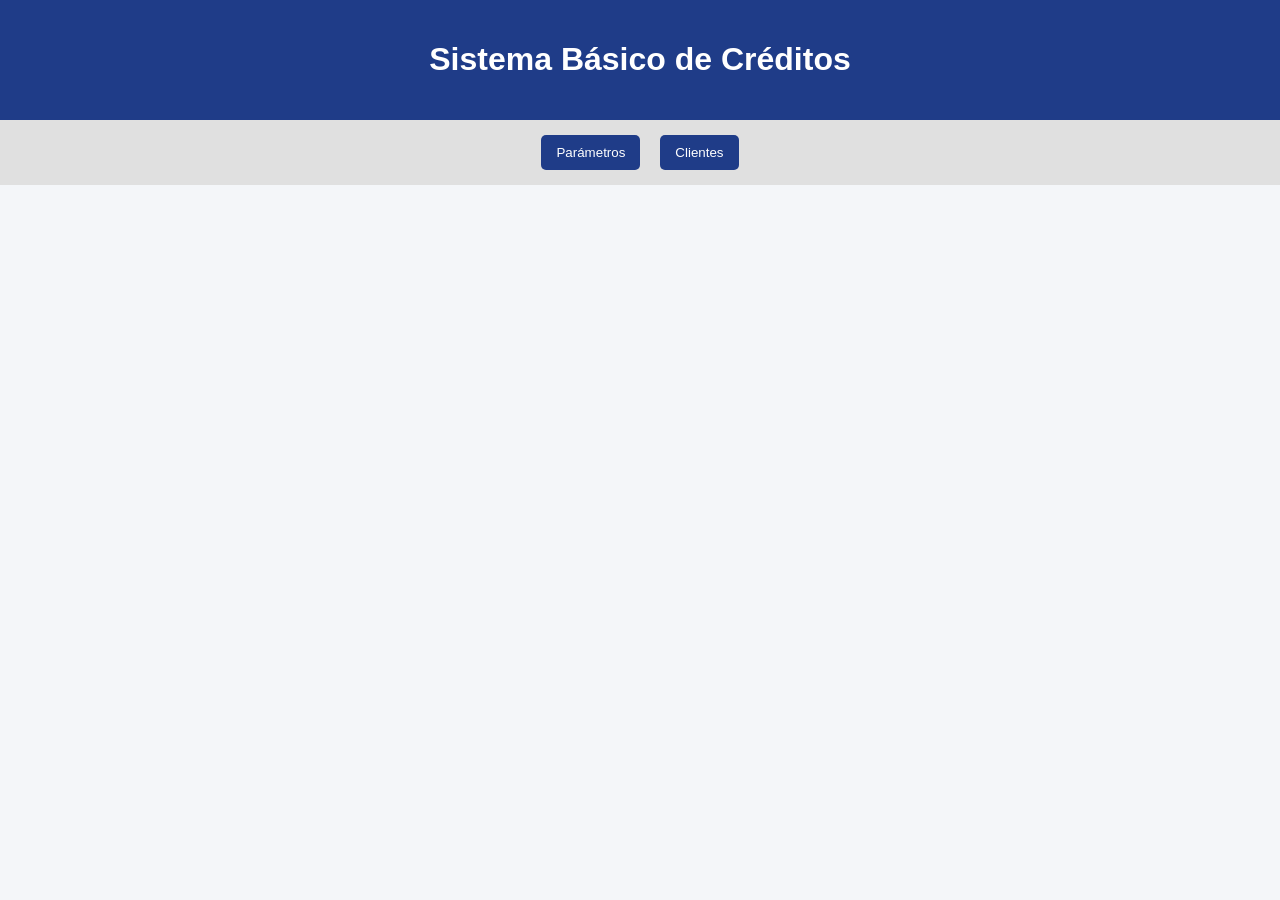
==== simulador_completo.html @ 38c11f80 "Agregamos la configuracion de la tasa %" ====
<!DOCTYPE html>
<html lang="es">
<head>
  <meta charset="UTF-8">
  <title>Sistema de Créditos</title>
</head>
<body>

<header>
  <h1>Sistema Básico de Créditos</h1>
   <link rel="stylesheet" href="simulador_completo.css">
</header>

<nav>
  <button onclick="mostrarSeccion('parametros')">Parámetros</button>
  <button onclick="mostrarSeccion('clientes')">Clientes</button>
</nav>

<section id="parametros">
  <h2>Configurar Parámetros</h2>

  <label>Tasa de interés:</label>
  <input type="number" id="tasaInteres" min="10" max="20" value="15">
  <span>%</span>

  <br>
  <button onclick="guardarTasa()">Guardar tasa</button>

  <p id="mensajeTasa"></p>
</section>

<section id="clientes">
  <h2>Registro de Clientes</h2>

  <input type="text" >
  <input type="text" >
  <input type="text" >
  <input type="number" >
  <input type="number" >

  <br>

  <button >Guardar cliente</button>
  <button >Limpiar</button>

  <table>
    <thead>
      <tr>
        <th>Cédula</th>
        <th>Nombre</th>
        <th>Apellido</th>
        <th>Ingresos</th>
        <th>Egresos</th>
        <th>Acciones</th>
      </tr>
    </thead>
    <tbody id="tablaClientes">
       <tr>
          <td>1712345678</td>
          <td>Juan</td>
          <td>Pérez</td>
          <td>1200</td>
          <td>500</td>
          <td>
            <button>Actualizar</button>
            <button>Eliminar</button>
          </td>
        </tr>
        <tr>
          <td>1723456789</td>
          <td>María</td>
          <td>Gómez</td>
          <td>1500</td>
          <td>600</td>
          <td>
            <button>Actualizar</button>
            <button>Eliminar</button>
          </td>
        </tr>
        <tr>
          <td>1734567890</td>
          <td>Carlos</td>
          <td>Ramírez</td>
          <td>900</td>
          <td>350</td>
          <td>
            <button>Actualizar</button>
            <button>Eliminar</button>
          </td>
        </tr>
    </tbody>
  </table>
</section>



<script src="simulador_completo.js"></script>
<script src="utilitarios.js"></script>
</body>
</html>
---- simulador_completo.css ----
body {
      font-family: Arial, sans-serif;
      background: #f4f6f9;
      margin: 0;
      padding: 0;
    }

    header {
      background: #1f3c88;
      color: white;
      padding: 20px;
      text-align: center;
    }

    nav {
      display: flex;
      justify-content: center;
      background: #e0e0e0;
      padding: 10px;
      gap: 10px;
      flex-wrap: wrap;
    }

    nav button {
      padding: 10px 15px;
      border: none;
      background: #1f3c88;
      color: white;
      cursor: pointer;
      border-radius: 5px;
    }

    nav button:hover {
      background: #14275c;
    }

    section {
      display: none;
      padding: 20px;
      max-width: 1000px;
      margin: auto;
      background: white;
      margin-top: 20px;
      border-radius: 8px;
    }

    section.activa {
      display: block;
    }

    input, select {
      padding: 8px;
      margin: 5px;
      width: 220px;
    }

    button {
      padding: 8px 12px;
      margin: 5px;
      cursor: pointer;
    }

    table {
      width: 100%;
      border-collapse: collapse;
      margin-top: 15px;
    }

    th, td {
      border: 1px solid #ccc;
      padding: 8px;
      text-align: center;
    }

    th {
      background: #1f3c88;
      color: white;
    }

    .aprobado {
      background: #d4edda;
      color: #155724;
      padding: 15px;
      border-radius: 5px;
      font-weight: bold;
      margin-top: 15px;
    }

    .rechazado {
      background: #f8d7da;
      color: #721c24;
      padding: 15px;
      border-radius: 5px;
      font-weight: bold;
      margin-top: 15px;
    }

    .card {
      background: #f1f1f1;
      padding: 15px;
      border-radius: 5px;
      margin-top: 10px;
    }
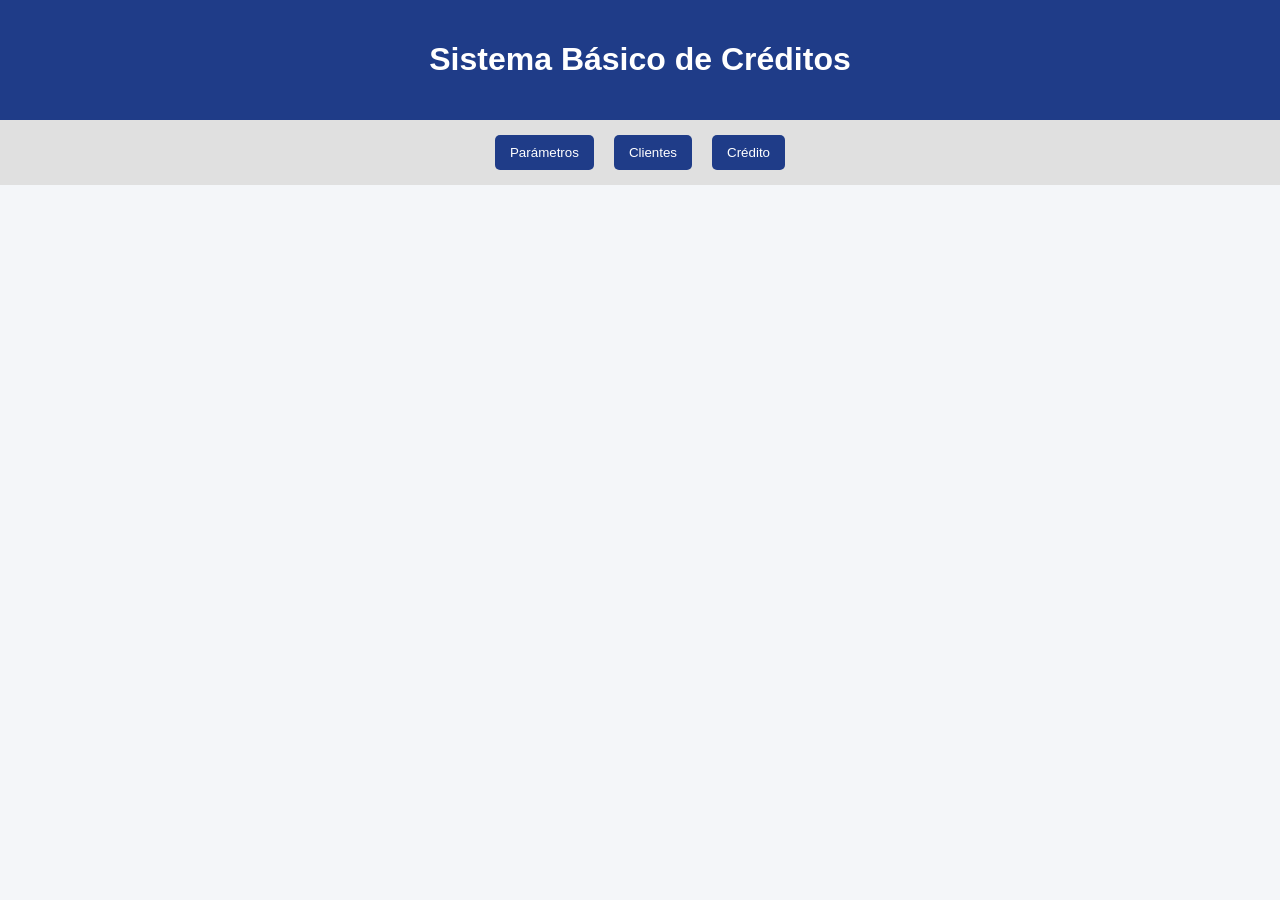
==== commit eaa3973f: "Se agrego el apartado de credito con todas sus funciones" ====
--- a/simulador_completo.html
+++ b/simulador_completo.html
@@ -14,6 +14,8 @@
 <nav>
   <button onclick="mostrarSeccion('parametros')">Parámetros</button>
   <button onclick="mostrarSeccion('clientes')">Clientes</button>
+  <button onclick="mostrarSeccion('credito')">Crédito</button>
+
 </nav>
 
 <section id="parametros">
@@ -29,19 +31,41 @@
   <p id="mensajeTasa"></p>
 </section>
 
+<section id="credito">
+  <h2>Solicitar Crédito</h2>
+
+  <input type="text" id="buscarCedulaCredito" placeholder="Ingrese cédula">
+  <button onclick="buscarClienteCredito()">Buscar cliente</button>
+
+  <div id="datosClienteCredito" class="card"></div>
+
+  <input type="number" id="montoCredito" placeholder="Monto del crédito">
+  <input type="number" id="plazoCredito" placeholder="Plazo (meses)">
+
+  <br>
+
+  <button onclick="calcularCredito()">Calcular crédito</button>
+
+  <div id="resultadoCredito"></div>
+
+  <button id="btnSolicitarCredito" onclick="solicitarCredito()" disabled>
+    Solicitar crédito
+  </button>
+</section>
+
 <section id="clientes">
   <h2>Registro de Clientes</h2>
 
-  <input type="text" >
-  <input type="text" >
-  <input type="text" >
-  <input type="number" >
-  <input type="number" >
+  <input type="text" id="txtCedula" placeholder="Ingrese cédula"> 
+  <input type="text" id="txtNombre" placeholder="Ingrese nombre"> 
+  <input type="text" id="txtApellido" placeholder="Ingrese apellido"> 
+  <input type="number" id="txtIngresos" placeholder="Ingresos"> 
+  <input type="number" id="txtEgresos" placeholder="Egresos"> 
 
   <br>
 
-  <button >Guardar cliente</button>
-  <button >Limpiar</button>
+  <button onclick="guardarCliente()" >Guardar cliente</button>
+  <button onclick="limpiar()">Limpiar</button>
 
   <table>
     <thead>
@@ -93,8 +117,9 @@
 </section>
 
 
+<script src="utilitarios.js"></script>
+<script src="simulador_completo.js"></script>
+<script src="funciones.js"></script>
 
-<script src="simulador_completo.js"></script>
-<script src="utilitarios.js"></script>
 </body>
 </html>
--- a/simulador_completo.css
+++ b/simulador_completo.css
@@ -102,4 +102,19 @@
       border-radius: 5px;
       margin-top: 10px;
     }
-  +
+.aprobado{
+    color: green;
+    border: 2px solid green;
+    padding: 10px;
+    margin-top: 10px;
+    background-color: #d4edda;
+}
+
+.rechazado{
+    color: red;
+    border: 2px solid red;
+    padding: 10px;
+    margin-top: 10px;
+    background-color: #f8d7da;
+}
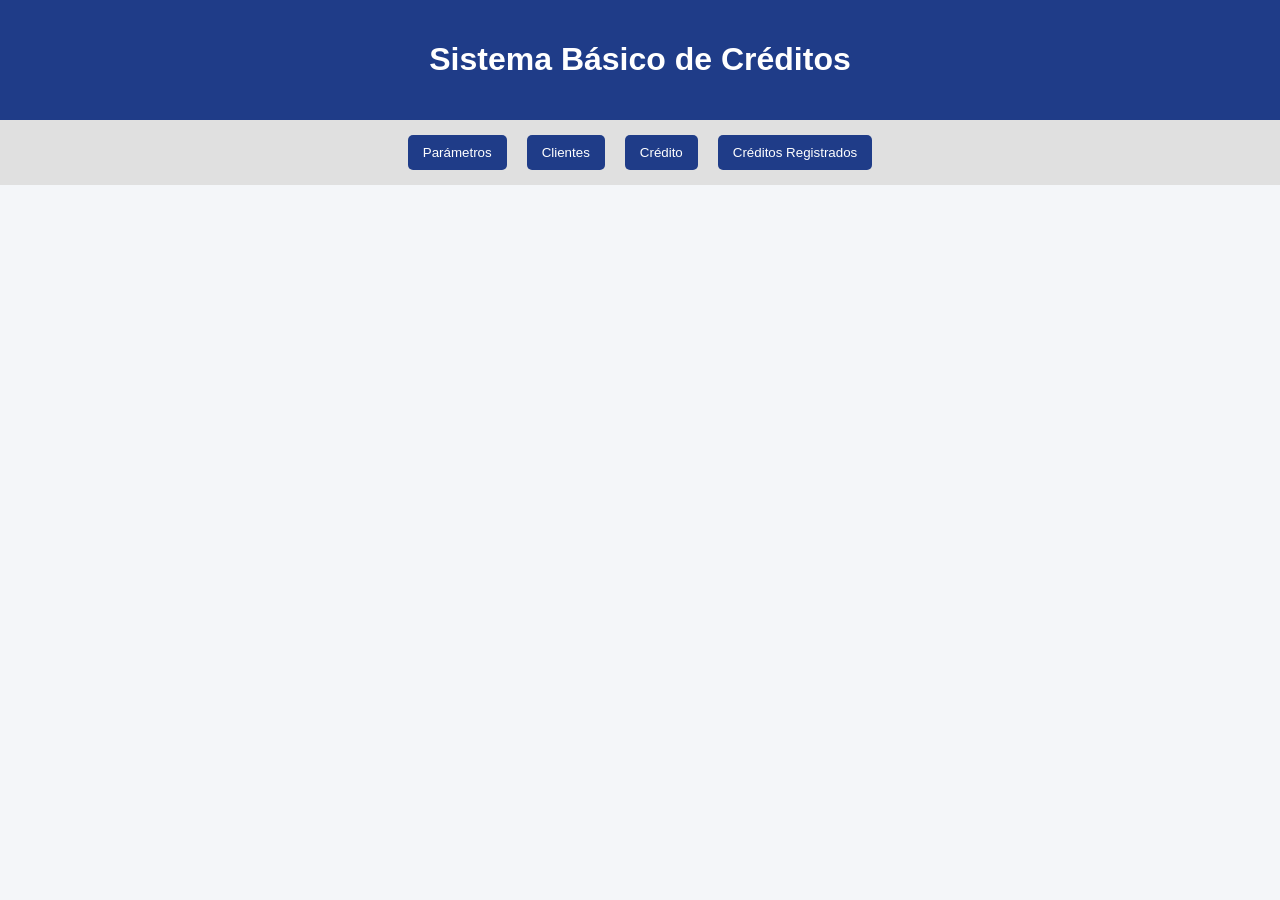
==== commit b64bcadf: "Siste,a de creditos finalizado" ====
--- a/simulador_completo.html
+++ b/simulador_completo.html
@@ -15,6 +15,8 @@
   <button onclick="mostrarSeccion('parametros')">Parámetros</button>
   <button onclick="mostrarSeccion('clientes')">Clientes</button>
   <button onclick="mostrarSeccion('credito')">Crédito</button>
+  <button onclick="mostrarSeccion('historial')">Créditos Registrados</button>
+
 
 </nav>
 
@@ -48,9 +50,29 @@
 
   <div id="resultadoCredito"></div>
 
-  <button id="btnSolicitarCredito" onclick="solicitarCredito()" disabled>
-    Solicitar crédito
+  <button id="btnAsignarCredito" onclick="solicitarCredito()" disabled>
+    Asignar crédito
   </button>
+</section>
+
+<section id="historial">
+  <h2>Créditos Registrados</h2>
+  <input type="text" id="txtBusquedaCreditos" placeholder="Ingrese cédula">
+  <button onclick="buscarCreditosCliente()">Buscar crédito</button>
+  <table border="1">
+    <thead>
+      <tr>
+        <th>Cédula</th>
+        <th>Nombre</th>
+        <th>Apellido</th>
+        <th>Monto</th>
+        <th>Tasa</th>
+        <th>Plazo</th>
+        <th>Cuota</th>
+      </tr>
+    </thead>
+    <tbody id="tablaCreditos"></tbody>
+  </table>
 </section>
 
 <section id="clientes">
@@ -101,6 +123,17 @@
             <button>Eliminar</button>
           </td>
         </tr>
+         <tr>
+          <td>1723456789</td>
+          <td>Tatiana</td>
+          <td></td>
+          <td>1500</td>
+          <td>600</td>
+          <td>
+            <button>Actualizar</button>
+            <button>Eliminar</button>
+          </td>
+        </tr>
         <tr>
           <td>1734567890</td>
           <td>Carlos</td>
